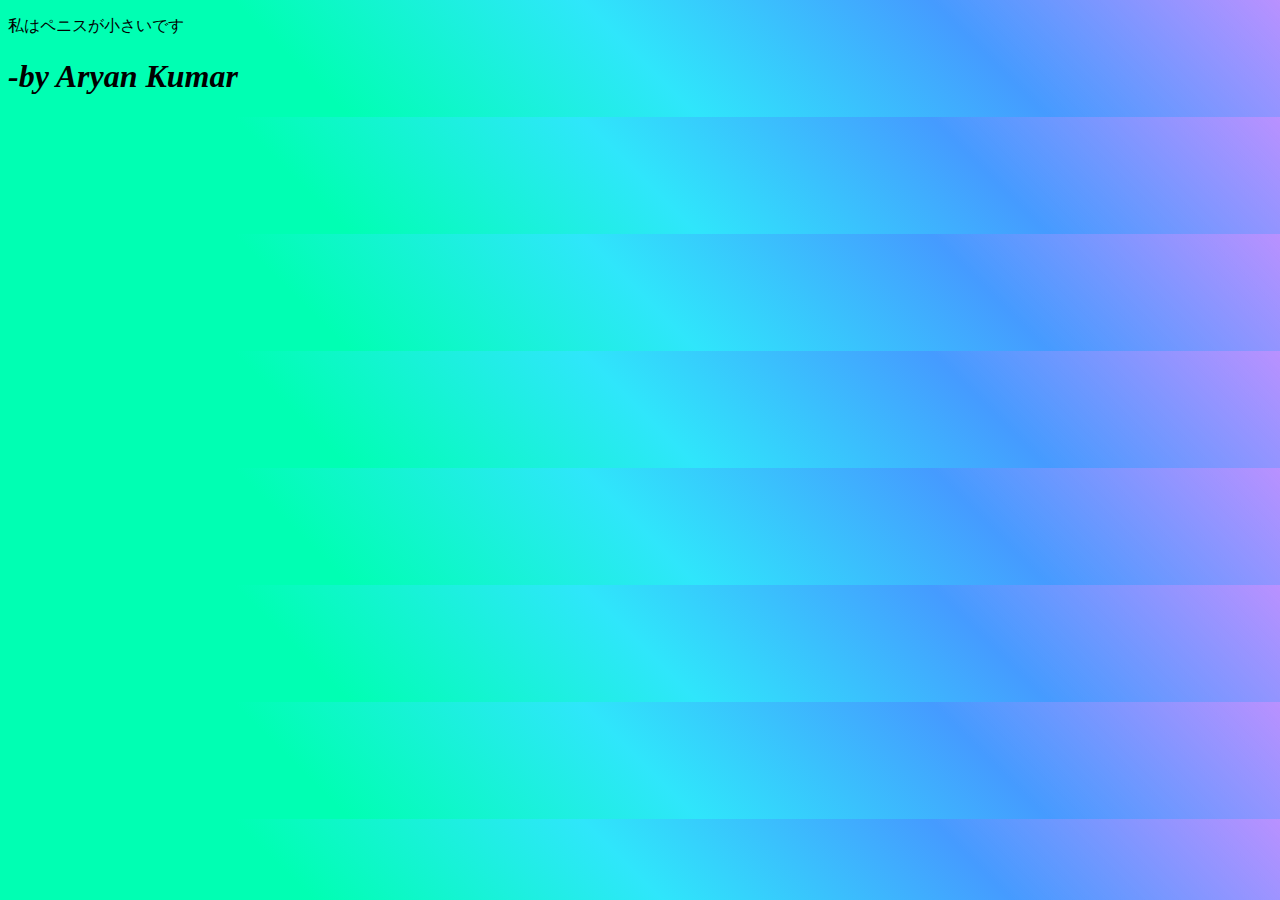
==== Art showcase .html @ 332c49e0 "Update Art showcase .html" ====
<!DOCTYPE html>
<html lang="en">
<head>
	<meta name="apple-mobile-web-app-capable" content="yes">
<meta content="text/html; charset=utf-8" http-equiv="content-type">
<meta name="viewport" content="width=device-width, intial-scale=1">
  <meta charset="UTF-8">
  <meta http-equiv="X-UA-Compatible" content="IE=edge">
  <meta name="viewport" content="width=device-width, initial-scale=1.0">
  <title>Document</title>
  <style>
  	body {
    background: linear-gradient(45deg, rgba(0,255,179,1) 25%, rgba(47,230,251,1) 50%, rgba(69,155,255,1) 75%, rgba(93,0,255,0.4326923076923077) 100%);
    
}
  	</style>
</head>
<body>
      
	
          	<p>私はペニスが小さいです</p>
	<h1><b><i>-by Aryan Kumar</i></b></h1>
</body>
</html>
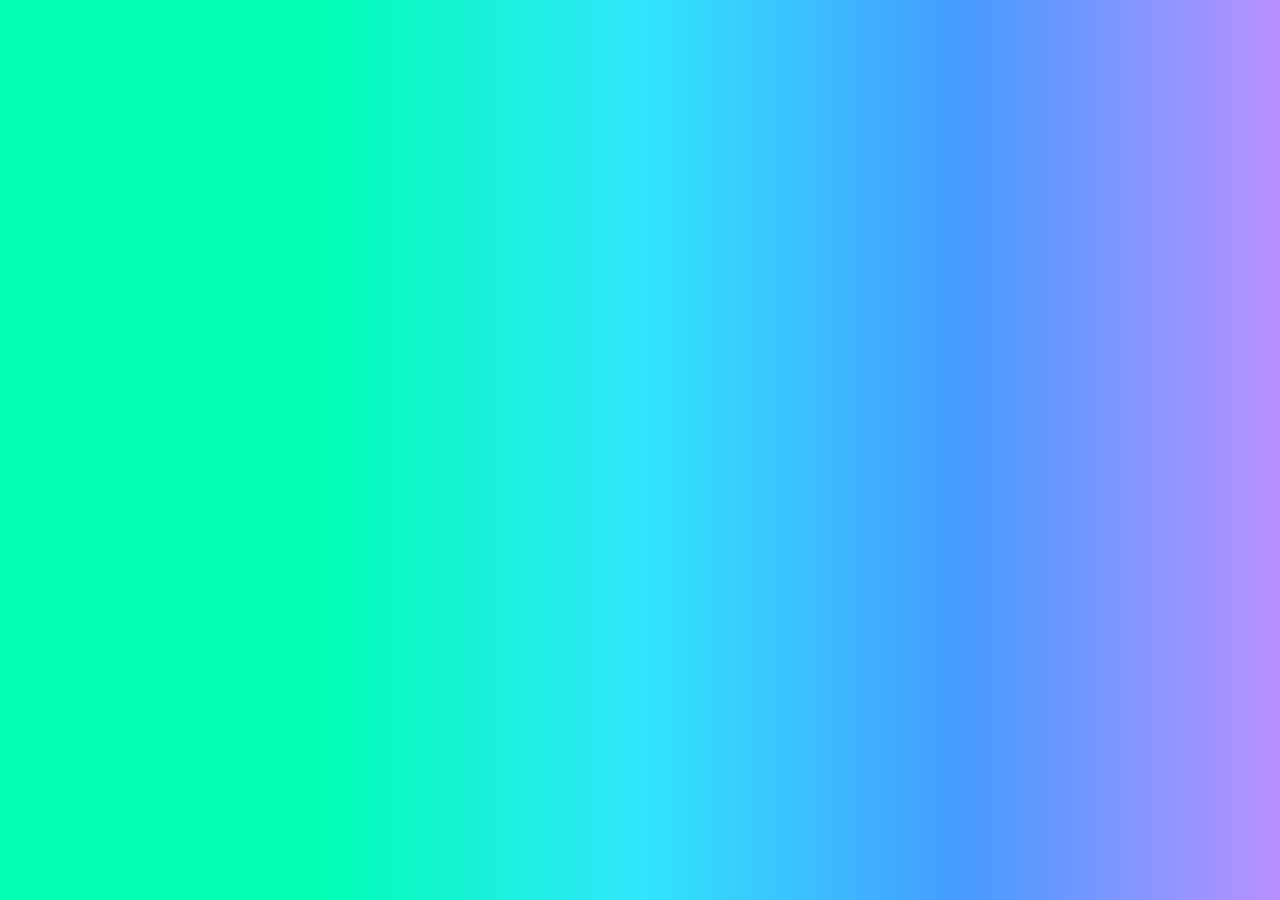
==== commit 41b4f52a: "Update Art showcase .html" ====
--- a/Art showcase .html
+++ b/Art showcase .html
@@ -17,8 +17,5 @@
 </head>
 <body>
       
-	
-          	<p>私はペニスが小さいです</p>
-	<h1><b><i>-by Aryan Kumar</i></b></h1>
 </body>
 </html>
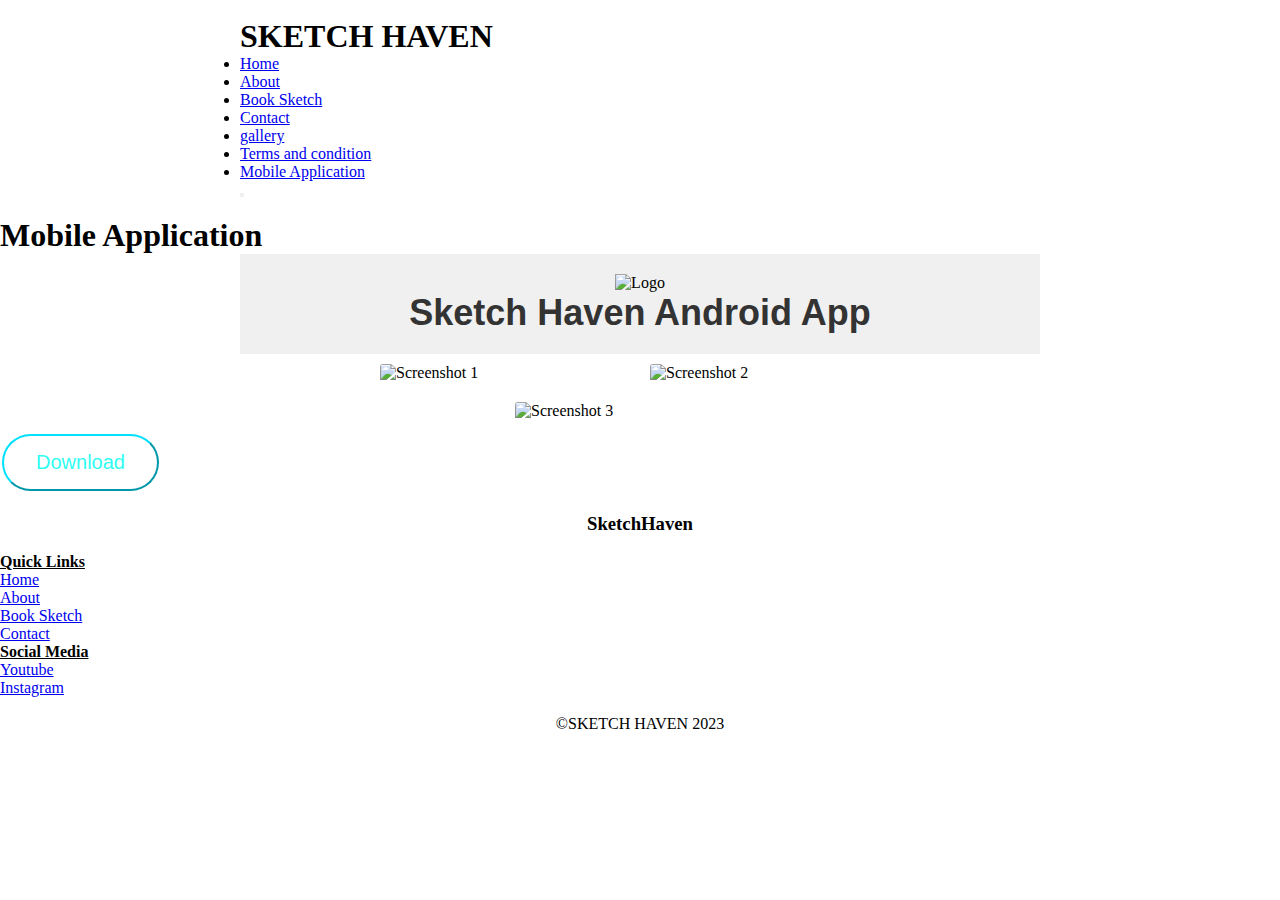
==== commit 8d7e216a: "Update Art showcase .html" ====
--- a/Art showcase .html
+++ b/Art showcase .html
@@ -1,21 +1,204 @@
 <!DOCTYPE html>
-<html lang="en">
+<html>
+
 <head>
-	<meta name="apple-mobile-web-app-capable" content="yes">
-<meta content="text/html; charset=utf-8" http-equiv="content-type">
-<meta name="viewport" content="width=device-width, intial-scale=1">
-  <meta charset="UTF-8">
-  <meta http-equiv="X-UA-Compatible" content="IE=edge">
-  <meta name="viewport" content="width=device-width, initial-scale=1.0">
-  <title>Document</title>
-  <style>
-  	body {
-    background: linear-gradient(45deg, rgba(0,255,179,1) 25%, rgba(47,230,251,1) 50%, rgba(69,155,255,1) 75%, rgba(93,0,255,0.4326923076923077) 100%);
+	    	<meta charset="UTF-8">
+    <meta name="viewport" content="width=device-width, initial-scale=1">
+    <title>Mobile Application</title><link rel="icon" type="image/x-icon" href="logo.jpg">
+<link rel="stylesheet" href="tnc.css"/>
+<link rel="preconnect" href="https://fonts.googleapis.com">
+<link rel="preconnect" href="https://fonts.gstatic.com" crossorigin>
+<link href="https://fonts.googleapis.com/css2?family=Fredoka+One&display=swap" rel="stylesheet"><link rel="stylesheet" href="./style.css">
+
+<style>/* Style for all elements */
+* {
+  box-sizing: border-box;
+  margin: 0;
+  padding: 0;
+}
+
+/* Style for the container element */
+.container {
+  max-width: 800px;
+  margin: auto;
+}
+
+/* Style for the header element */
+.header {
+  text-align: center;
+  background-color: #f0f0f0;
+  padding: 20px;
+}
+
+/* Style for the logo image */
+.header img {
+  width: 100px;
+}
+
+/* Style for the title */
+.header h1 {
+  font-family: Arial, sans-serif;
+  font-size: 36px;
+  color: #333333;
+}
+
+/* Style for the description */
+.header p {
+  font-family: Arial, sans-serif;
+  font-size: 18px;
+  color: #666666;
+}
+
+/* Style for the screenshots element */
+.screenshots {
+  display: flex;
+  flex-wrap: wrap;
+  justify-content: center;
+  border-radius: 3px 3px 3px 3px;
+}
+
+/* Style for the screenshot images */
+.screenshots img {
+  width: 250px;
+  height: auto;
+  margin: 10px;
+  border-radius: 3px 3px 3px 3px;
+}
+
+/* Style for the features element */
+.features {
+  text-align: center;
+}
+
+/* Style for the features title */
+.features h2 {
+  font-family: Arial, sans-serif;
+  font-size: 24px;
+  color: #333333;
+}
+
+/* Style for the features list */
+.features ul {
+  list-style-type: none;
+}
+
+/* Style for the features list items */
+.features li {
+  font-family: Arial, sans-serif;
+  font-size: 18px;
+  color: #666666;
+}
+
+.gg{
+  background-color: #00E1FF;
+  border-color: #00E1FF;
+  background: linear-gradient(180deg, hsla(var(--hue2), 100%, 90%, 0.9), hsla(var(--hue2), calc(var(--sat2)*0.7), 50%, 0.75) 40%, transparent 80%);
+  color: #30FFF2;
+  padding: 15px 32px;
+  text-align: center;
+  border-radius: 100px 100px 100px 100px;
+  text-decoration: none;
+  display: inline-block;
+  font-size: 20px;
+  margin: 4px 2px;
+  cursor: pointer;
+}
+p.a {
+  margin: 30px 0;
+}
+
+p.b {
+  margin: 20px 0;
+}
+
+
+</style>
+</head>
+
+<body>
+    <header class="header-area">
+        <!-- site-navbar start -->
+        <div class="navbar-area">
+            <div class="container">
+                <nav class="site-navbar">
+                    <!-- site logo -->
+                    <a href="index.html" class="site-logo"><img src="https://drive.google.com/uc?export=view&id=16o6xz3vfGfwA1cZ0bfB3LXJXRlq6qhvO" alt="" /></a>
+                    <h1>SKETCH HAVEN</h1>
+                    <!-- site menu/nav -->
+        <ul>
+          <li><a href="index.html">Home</a></li>
+          
+          <li><a href="about.html">About</a></li>
+          <li><a href="book.html">Book Sketch</a></li>
+          <li><a href="contact.html">Contact</a></li>
+                      <li><a href="gallery.html">gallery</a></li>
+                                   <li><a href="tnc.html">Terms and condition</a></li>
+                                   <li><a href="App.html">Mobile Application</a></li>
+        </ul>
+
+                    <!-- nav-toggler for mobile version only -->
+                    <button class="nav-toggler">
+          <span></span>
+        </button>
+                </nav>
+            </div>
+        </div>
+        <!-- navbar-area end -->
+    </header><br>
+    <div class="abt">
+  <h1 class="h2-heading">Mobile Application</h1>
+  </div>
+
+<div class="cont">
     
-}
-  	</style>
-</head>
 <body>
-      
+  <div class="container">
+    <div class="header">
+      <img src="logo.jpg" alt="Logo">
+      <h1>Sketch Haven Android App</h1>
+    </div>
+    <div class="screenshots">
+      <img src="screenshot1.jpg" alt="Screenshot 1">
+      <img src="screenshot2.jpg" alt="Screenshot 2">
+      <img src="screenshot3.jpg" alt="Screenshot 3">
+    </div>
+      </ul>
+    </div>
+      <centre><a href="https://drive.google.com/uc?export=download&id=1477PxR76ihxbKNuNragHYYYyu57hUdQD" download="Sketch_Haven(α).apk">
+             <button class=gg>Download</button>
+</a>
+
+    </div>
+  </div>    </div><br>
+  	
+
+<section>
+    <footer>
+        <center>
+
+       <h3>SketchHaven</h3><br>
+        </center>
+        <ul id="ftl">
+        <div id="list">
+        <li><h4><u>Quick Links</u></h4></li>
+        <ul>
+          <li><a href="index.html">Home</a></li>
+          
+          <li><a href="about.html">About</a></li>
+          <li><a href="book.html">Book Sketch</a></li>
+          <li><a href="contact.html">Contact</a></li>
+        </ul>
+        <li><h4><u>Social Media</u></h4></li>
+        <ul>
+            <li><a href="https://youtube.com/@AnmolsArt-ox6gl">Youtube</a></li>
+            <li><a href="https://www.instagram.com/anmol_dubey_arts/">Instagram</a></li>
+        </ul><br />
+        </div>
+        <center>
+            ©SKETCH HAVEN 2023
+        </center>
+    </footer>
+</section>
 </body>
+<script src="tnc.js" type="text/javascript" charset="utf-8"></script>
 </html>
